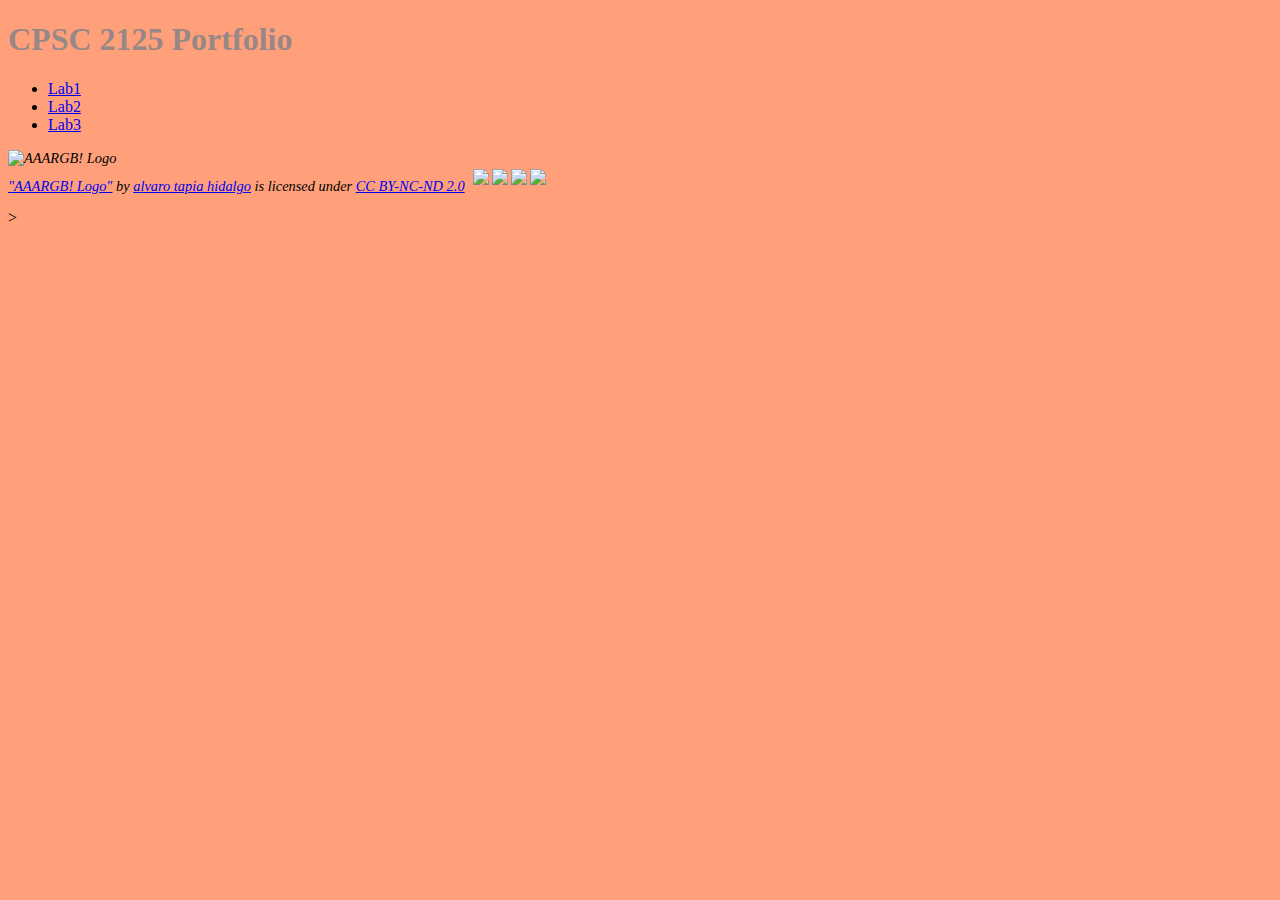
==== index.html @ 1c5bf230 "Initial commit" ====
<!DOCTYPE html>
<html>

<head>
	<meta charset="utf-8">
	<meta name="viewport" content="width=device-width">
	<title>CPSC2125 Portfolio</title>
	<link href="style.css" rel="stylesheet" type="text/css" />
</head>

<body>
	<header>
		<h1>CPSC 2125 Portfolio</h1>
	</header>
	<nav>
		<ul>
			<li><a href="lab1.html">Lab1</a></li>
			<li><a href="lab2.html">Lab2</a></li>
			<li><a href="lab3.html">Lab3</a></li>
		</ul>
	</nav>
	<main>
		<p style="font-size: 0.9rem;font-style: italic;"><img style="display: block;" src="https://live.staticflickr.com/7165/6841924087_261582275b.jpg" alt="AAARGB! Logo"><a href="https://www.flickr.com/photos/7567350@N08/6841924087">"AAARGB! Logo"</a><span> by <a href="https://www.flickr.com/photos/7567350@N08">alvaro tapia hidalgo</a></span> is licensed under <a href="https://creativecommons.org/licenses/by-nc-nd/2.0/?ref=ccsearch&atype=html" style="margin-right: 5px;">CC BY-NC-ND 2.0</a><a href="https://creativecommons.org/licenses/by-nc-nd/2.0/?ref=ccsearch&atype=html" target="_blank" rel="noopener noreferrer" style="display: inline-block;white-space: none;margin-top: 2px;margin-left: 3px;height: 22px !important;"><img style="height: inherit;margin-right: 3px;display: inline-block;" src="https://search.creativecommons.org/static/img/cc_icon.svg?image_id=ed000c24-7f4f-47ee-846d-79aebb5228e4" /><img style="height: inherit;margin-right: 3px;display: inline-block;" src="https://search.creativecommons.org/static/img/cc-by_icon.svg" /><img style="height: inherit;margin-right: 3px;display: inline-block;" src="https://search.creativecommons.org/static/img/cc-nc_icon.svg" /><img style="height: inherit;margin-right: 3px;display: inline-block;" src="https://search.creativecommons.org/static/img/cc-nd_icon.svg" /></a></p>>
  </main>
  <footer>
  </footer>
	<script src="script.js">
	</script>
</body>

</html>
---- style.css ----
body {
 background-color: lightsalmon;
}
h1 {
  color: rgb(151, 135, 135)

}
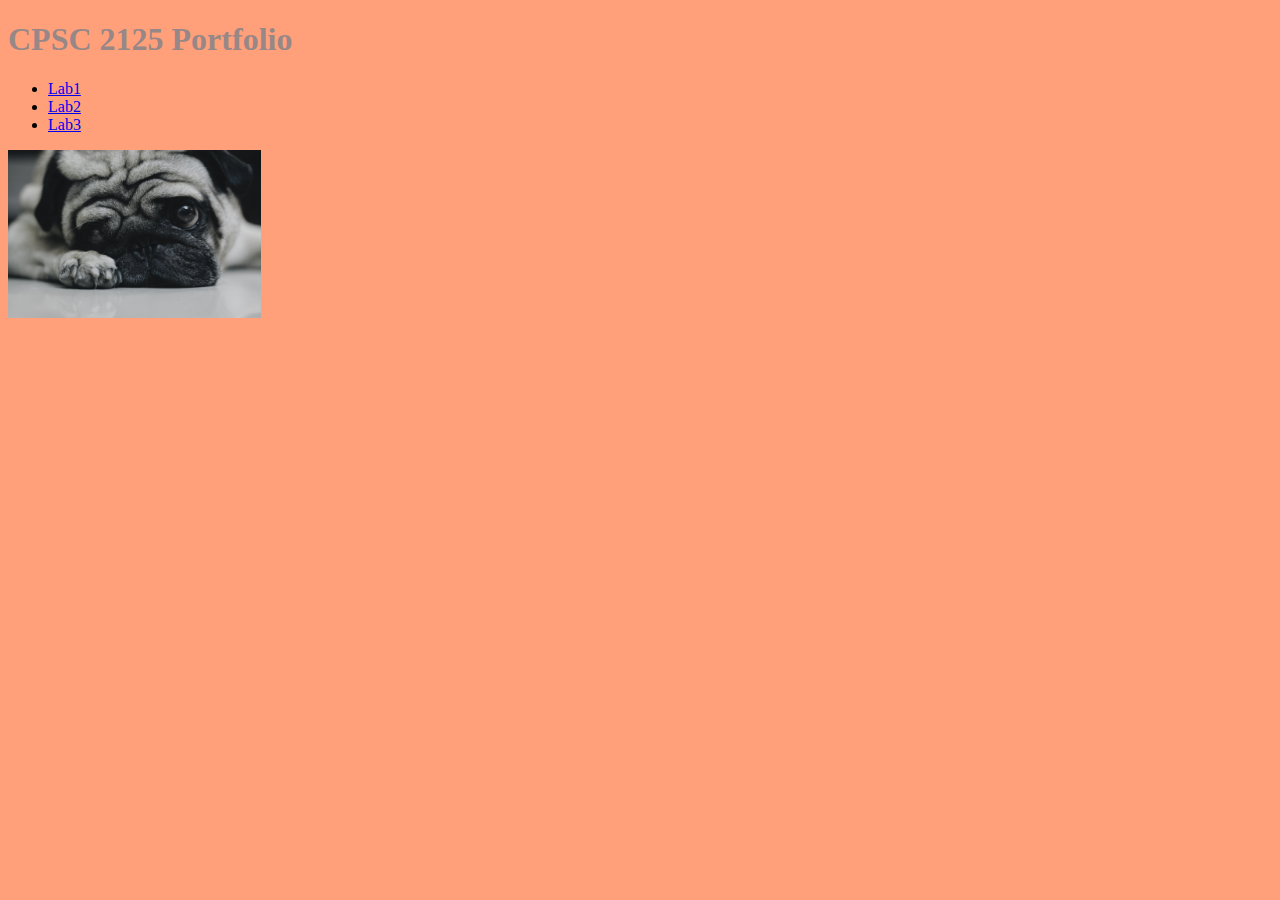
==== commit 5ca8e3d5: "everything" ====
--- a/index.html
+++ b/index.html
@@ -20,7 +20,7 @@
 		</ul>
 	</nav>
 	<main>
-		<p style="font-size: 0.9rem;font-style: italic;"><img style="display: block;" src="https://live.staticflickr.com/7165/6841924087_261582275b.jpg" alt="AAARGB! Logo"><a href="https://www.flickr.com/photos/7567350@N08/6841924087">"AAARGB! Logo"</a><span> by <a href="https://www.flickr.com/photos/7567350@N08">alvaro tapia hidalgo</a></span> is licensed under <a href="https://creativecommons.org/licenses/by-nc-nd/2.0/?ref=ccsearch&atype=html" style="margin-right: 5px;">CC BY-NC-ND 2.0</a><a href="https://creativecommons.org/licenses/by-nc-nd/2.0/?ref=ccsearch&atype=html" target="_blank" rel="noopener noreferrer" style="display: inline-block;white-space: none;margin-top: 2px;margin-left: 3px;height: 22px !important;"><img style="height: inherit;margin-right: 3px;display: inline-block;" src="https://search.creativecommons.org/static/img/cc_icon.svg?image_id=ed000c24-7f4f-47ee-846d-79aebb5228e4" /><img style="height: inherit;margin-right: 3px;display: inline-block;" src="https://search.creativecommons.org/static/img/cc-by_icon.svg" /><img style="height: inherit;margin-right: 3px;display: inline-block;" src="https://search.creativecommons.org/static/img/cc-nc_icon.svg" /><img style="height: inherit;margin-right: 3px;display: inline-block;" src="https://search.creativecommons.org/static/img/cc-nd_icon.svg" /></a></p>>
+    <img src="images/pug.jpg" width="20%" height="20%"></img>
   </main>
   <footer>
   </footer>
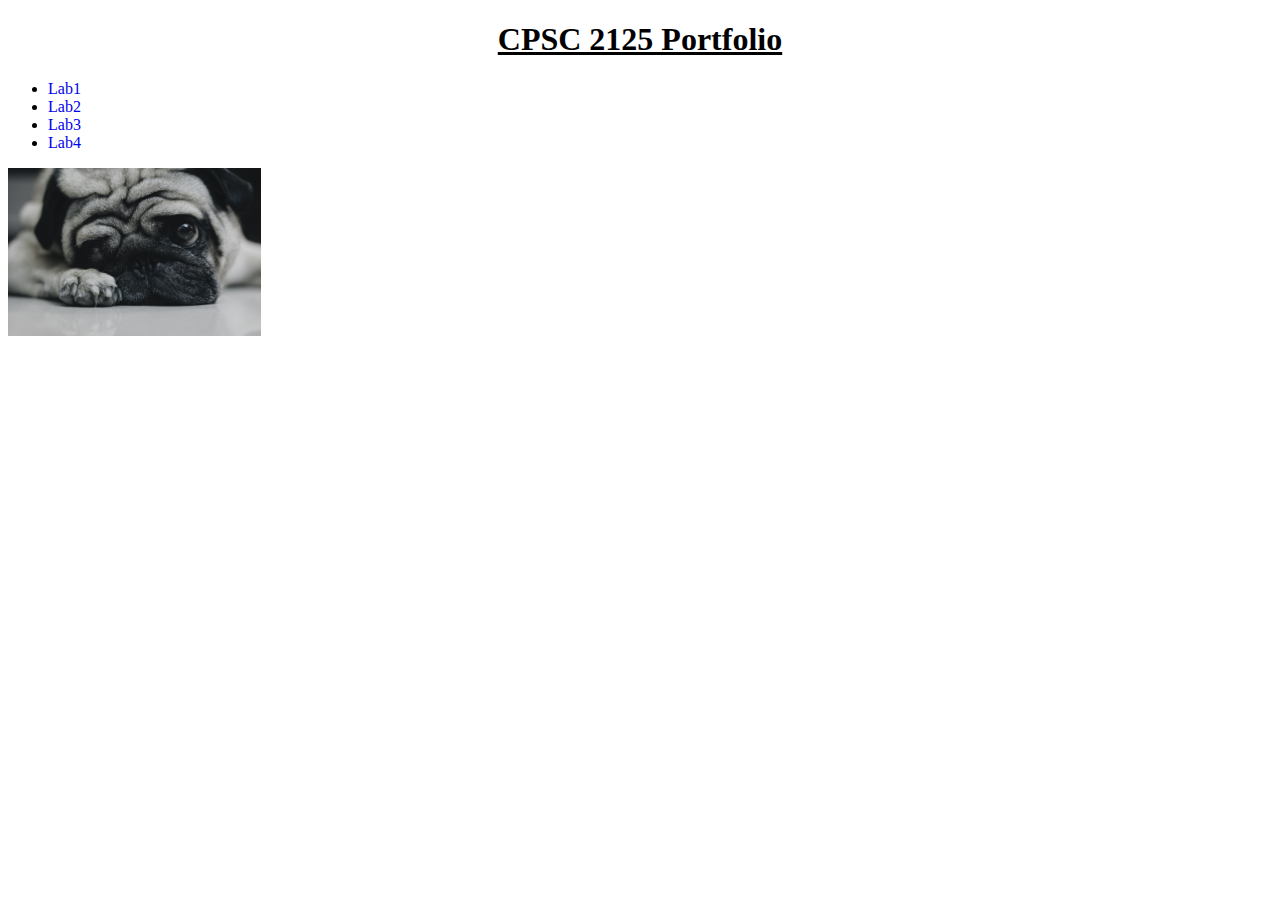
==== commit 4efdcedd: "Sept26" ====
--- a/index.html
+++ b/index.html
@@ -17,6 +17,7 @@
 			<li><a href="lab1.html">Lab1</a></li>
 			<li><a href="lab2.html">Lab2</a></li>
 			<li><a href="lab3.html">Lab3</a></li>
+      <li><a href="lab4.html">Lab4</a></li>
 		</ul>
 	</nav>
 	<main>
--- a/style.css
+++ b/style.css
@@ -1,7 +1,72 @@
-body {
- background-color: lightsalmon;
+a {
+      text-decoration:none;
 }
 h1 {
-  color: rgb(151, 135, 135)
-
-}+  text-decoration: underline;
+  position: relative;
+  text-align: center;
+}
+.grid-container {
+  display: grid;
+  grid-template-columns: 80px 2fr 2fr;
+  grid-template-areas:
+  'pug    pug    pug'
+  'menu   head1 head1'
+  'menu center right'
+  'footer footer footer';
+  font-size: 20px;
+  background-color: #2196F3;
+}
+.grid-item {
+  background-color: white;
+}
+.item1 {
+  grid-area: pug / pug / pug / pug;
+  display: contents;
+}
+.item2 {
+  grid-area: menu;
+   background-color: #2196F3;
+}
+.item3 {
+  grid-area: head1;
+}
+.item4 {
+  grid-area: center;
+}
+.item5 {
+  grid-area: right; 
+  font-style: italic;
+}
+#p2 {
+  font-weight: bold;
+}
+#li1 {
+  background-color: #b62f2f;
+}
+#li2 {
+  background-color: #FFFF00;
+}
+#li4 {
+  background-color: #FFFF00;
+} 
+#li5 {
+  background-color: #90EE90;
+}
+li:hover
+{
+  background-color: rgb(62, 212, 179);
+  color:rgb(215, 250, 238)
+}
+#p3 {
+  font-weight: bold;
+}
+#ul1 {
+  float: left;
+}
+#h0 {
+  text-align:center;
+}
+#h1 {
+  font-size: large;
+}
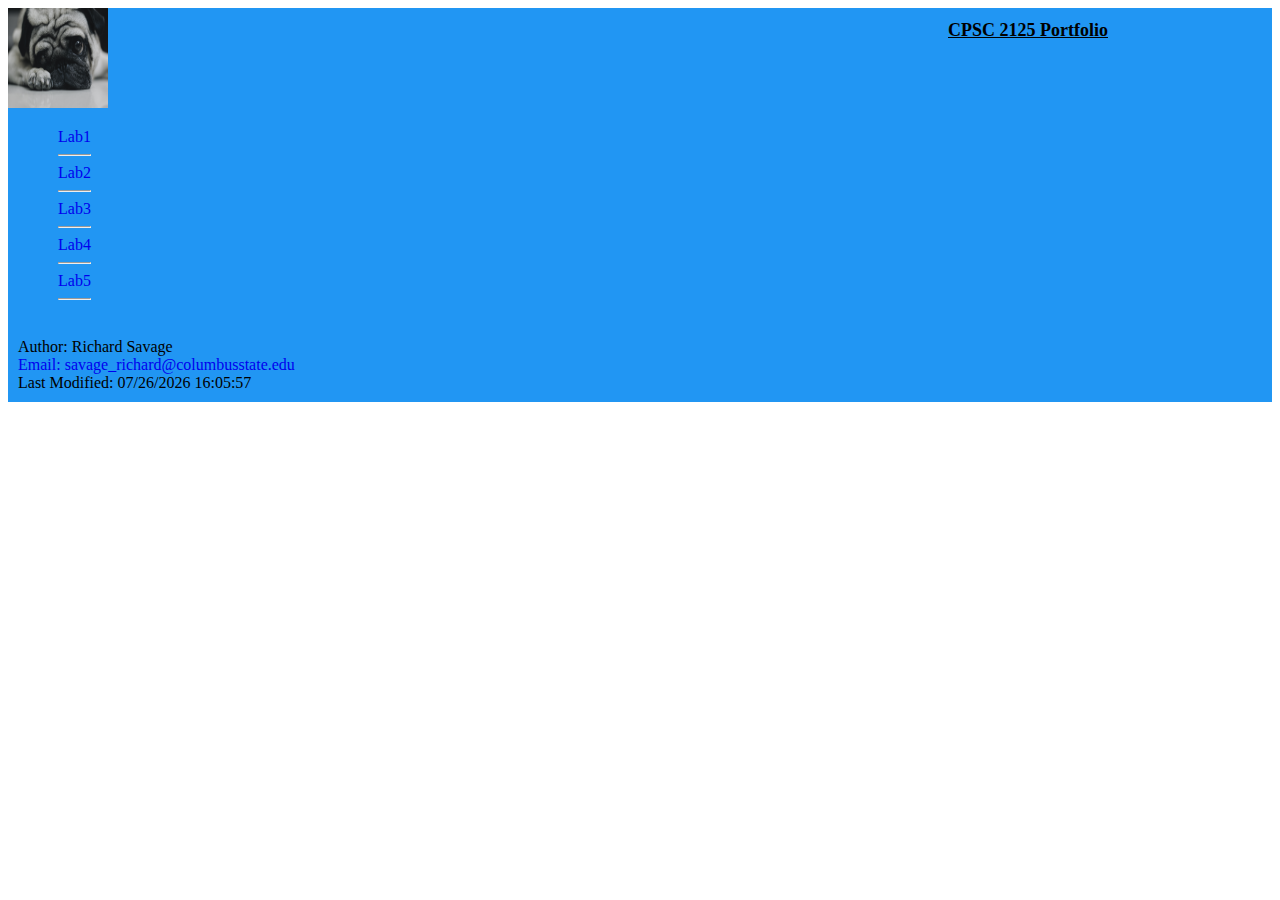
==== commit b6b46978: "Lab5 Oct 03" ====
--- a/index.html
+++ b/index.html
@@ -9,24 +9,28 @@
 </head>
 
 <body>
-	<header>
-		<h1>CPSC 2125 Portfolio</h1>
-	</header>
-	<nav>
-		<ul>
-			<li><a href="lab1.html">Lab1</a></li>
-			<li><a href="lab2.html">Lab2</a></li>
-			<li><a href="lab3.html">Lab3</a></li>
-      <li><a href="lab4.html">Lab4</a></li>
-		</ul>
-	</nav>
-	<main>
-    <img src="images/pug.jpg" width="20%" height="20%"></img>
-  </main>
+<body>
+	<div class="grid-container">
+		<figure class="item1 grid-item"><img src="images/pug.jpg" height="100" width="100"></img>
+    </figure><br><br> 
+    <h1 id="h1">CPSC 2125 Portfolio</h1>
+    <nav class="item2 grid-item">
+        <ul id="ul1" style="list-style-type:none;">
+			    <li id="nav1"><a href="lab1.html">Lab1</a></li><hr>
+			    <li id="nav2"><a href="lab2.html">Lab2</a></li><hr>
+			    <li id="nav3"><a href="lab3.html">Lab3</a></li><hr>
+          <li id="nav4"><a href="lab4.html">Lab4</a></li><hr> 
+          <li id="nav5"><a href="lab5.html">Lab5</a></li><hr> 
+		    </ul>
+	  </nav>
   <footer>
+     <p>Author: Richard Savage<br>
+     <a href="mailto:savage_richard@columbusstate.edu"> Email: savage_richard@columbusstate.edu</a><br>
+     Last Modified: <span id = "datetime"</span></p>
+</footer>
+
   </footer>
 	<script src="script.js">
 	</script>
 </body>
-
 </html>--- a/style.css
+++ b/style.css
@@ -1,5 +1,17 @@
 a {
       text-decoration:none;
+} 
+a.emailit {
+      text-decoration:none;
+}
+p{
+  margin: 10px;
+}
+ul{
+  margin: 10px;
+}
+h0{
+  margin: 10px;
 }
 h1 {
   text-decoration: underline;
@@ -8,13 +20,12 @@
 }
 .grid-container {
   display: grid;
-  grid-template-columns: 80px 2fr 2fr;
   grid-template-areas:
   'pug    pug    pug'
   'menu   head1 head1'
   'menu center right'
   'footer footer footer';
-  font-size: 20px;
+  grid-gap: 10px;
   background-color: #2196F3;
 }
 .grid-item {
@@ -37,6 +48,9 @@
 .item5 {
   grid-area: right; 
   font-style: italic;
+}
+footer {
+  grid-area: footer;
 }
 #p2 {
   font-weight: bold;
